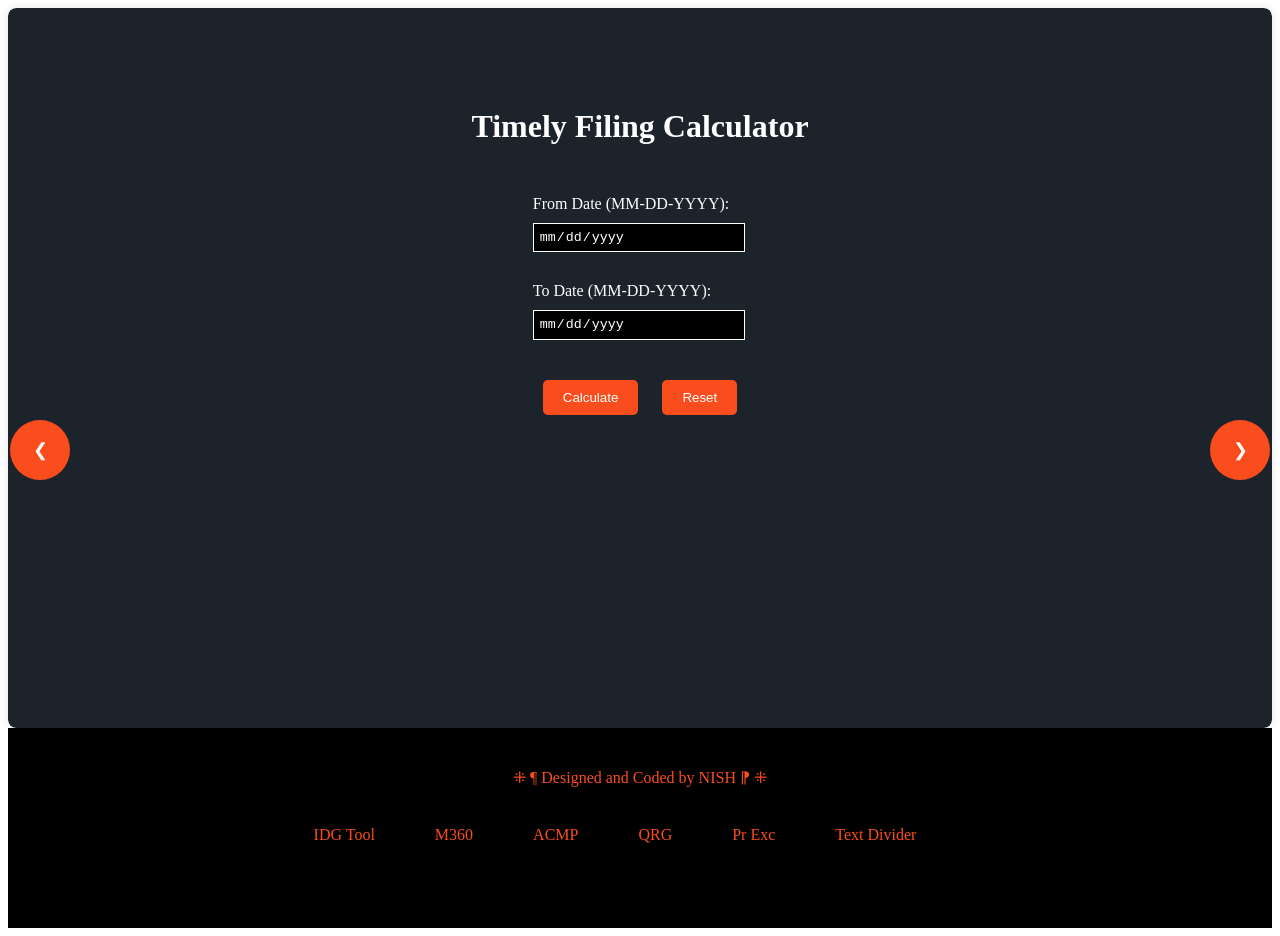
==== index.html @ aeee2701 "first commit" ====
<!DOCTYPE html>
<html lang="en">
<head>
	<meta charset="UTF-8">
	<meta name="viewport" content="width=device-width, initial-scale=1.0">
	<title>Calculator</title>
	<link rel="icon" href="./budget.png" type="image/x-icon">
	<link rel="stylesheet" href="./style.css">
</head>

<body>
<div class="carousel-container">

  <!-- Date Difference Calculator Section -->

  <div class="carousel-item active">
    <iframe src="./datediff/datediff.html"></iframe>
  </div>

  <!-- Julian Date Convertor -->

  <div class="carousel-item">
    <iframe src="./julianconvertor/JulianConvertor.html"></iframe>
  </div>

</div>
	
<!-- Previous and Next buttons -->
	<button class="prev" onclick="prevPage()">&#10094;</button>
	<button class="next" onclick="nextPage()">&#10095;</button>


<footer>
	<p class="nish">⁜ ¶ Designed and Coded by NISH ⁋ ⁜</p><be><br>
	<p>
	   	<a href="https://eshare.elevancehealth.com/home/sites/operations/getobject.cfm?objectID=37201821-1221-4245-8242-abc9aeb3e722" class="footer-link" target="_blank">IDG Tool</a>
		<a href="https://member360.corp.agp.ads/P360Prod/identityserver/local/login?signInId=b808c3bfc57b9f3250c67a2453a1b6a6" class="footer-link" target="_blank">M360</a>
	   	<a href="https://acmp.internal.das/acmp/um/dashboardHome" class="footer-link" target="_blank">ACMP</a>
	   	<a href="https://eshare.elevancehealth.com/home/" class="footer-link" target="_blank">QRG</a>
    	<a href="https://collaborate.wellpoint.com/:x:/r/sites/PSTrainingComms/_layouts/15/Doc.aspx?sourcedoc=%7B52DEB4DB-9C2C-4021-9D2D-7D0489608DA1%7D&file=2024036_Provider%20Penalty%20Exclusion%20List_Locked.xlsx&action=default&mobileredirect=true" class="footer-link" target="_blank">Pr Exc</a>
		<a href= "./textdivider/index.html" class="footer-link" target="_blank">Text Divider</a>
	</p>
</footer>

<script src="./main.js"></script>

</body>
</html>
---- style.css ----
body {
  font-family: roboto;
}  

.carousel-container {
  width: 100%;
  height: 80vh;	
  overflow: hidden;
  position: relative;
  border-radius: 8px;
  box-shadow: 0 0 10px rgba(0, 0, 0, 0.1);
}

/* Style for carousel items */
.carousel-item {
  display: none;
  transition: opacity 0.5s ease;
  height: 100%
}

/* Style for active carousel item */
.active {
  display: block;
}

/* Style for iframe */
iframe {
  border: none;
  width: 100%;
  height: 80vh;
  border-radius: 8px;
  overflow: hidden;
}

/* Style for buttons */
button {
  position: absolute;
  top: 50%;
  transform: translateY(-50%);
  background-color: #fa4d1d;
  color: #fff;
  border: none;
  border-radius: 50%;
  width: 60px;
  height: 60px;
  font-size: 18px;
  cursor: pointer;
  transition: background-color 0.3s ease;
}

button:hover {
  color: #fa4d1d;
      background-color: #fff;
}

/* Style for Previous button */
.prev {
  left: 10px;
}

/* Style for Next button */
.next {
      right: 10px;
}

footer {
  text-align: center;
  height: 20vh;
  padding: 10px 0;
  background-color: #000000;
}

footer p {
  color: #fa4d1d;
  display: flex;
  justify-content: center;	
  margin-bottom: 5px;
}

footer .nish {
margin-top: 30px
}

footer p .footer-link {
  color: #fa4d1d;
  text-decoration: none;
  padding-right: 50px;
  margin: 0 5px;
}
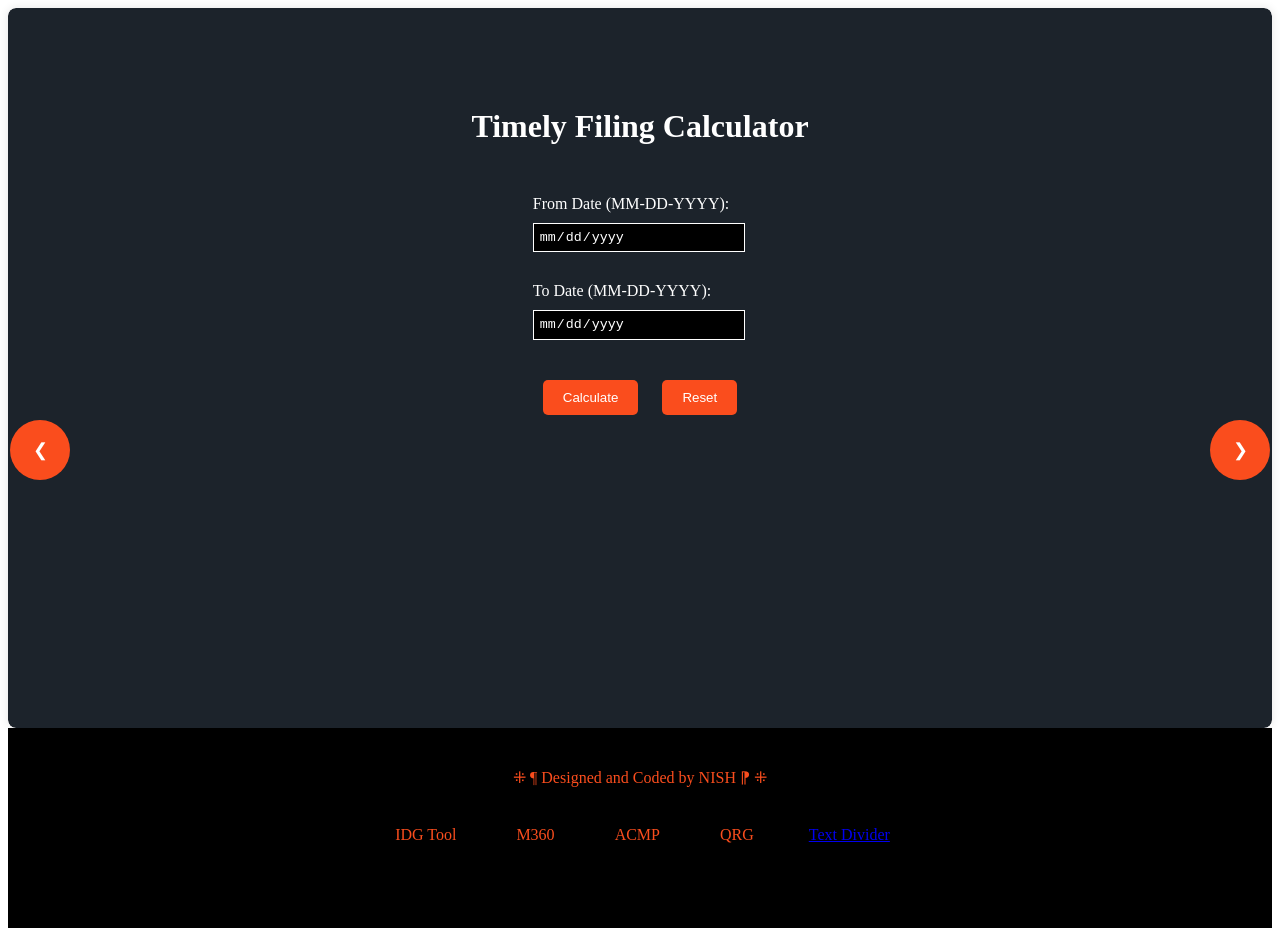
==== commit 3830e093: "Update index.html Provider Exclusion List Link has been update. --06/01/2024" ====
--- a/index.html
+++ b/index.html
@@ -37,8 +37,7 @@
 		<a href="https://member360.corp.agp.ads/P360Prod/identityserver/local/login?signInId=b808c3bfc57b9f3250c67a2453a1b6a6" class="footer-link" target="_blank">M360</a>
 	   	<a href="https://acmp.internal.das/acmp/um/dashboardHome" class="footer-link" target="_blank">ACMP</a>
 	   	<a href="https://eshare.elevancehealth.com/home/" class="footer-link" target="_blank">QRG</a>
-    	<a href="https://collaborate.wellpoint.com/:x:/r/sites/PSTrainingComms/_layouts/15/Doc.aspx?sourcedoc=%7B52DEB4DB-9C2C-4021-9D2D-7D0489608DA1%7D&file=2024036_Provider%20Penalty%20Exclusion%20List_Locked.xlsx&action=default&mobileredirect=true" class="footer-link" target="_blank">Pr Exc</a>
-		<a href= "./textdivider/index.html" class="footer-link" target="_blank">Text Divider</a>
+    	<a href="https://collaborate.wellpoint.com/:x:/r/sites/PSTrainingComms/_layouts/15/Doc.aspx?sourcedoc=%7BE476BA4C-5617-43E7-AFDC-C91FE5F7490E%7D&file=20240514_Provider%20Penalty%20Exclusion%20List%20-%20LOCKED.xlsx&action=default&mobileredirect=true" target="_blank">Text Divider</a>
 	</p>
 </footer>
 
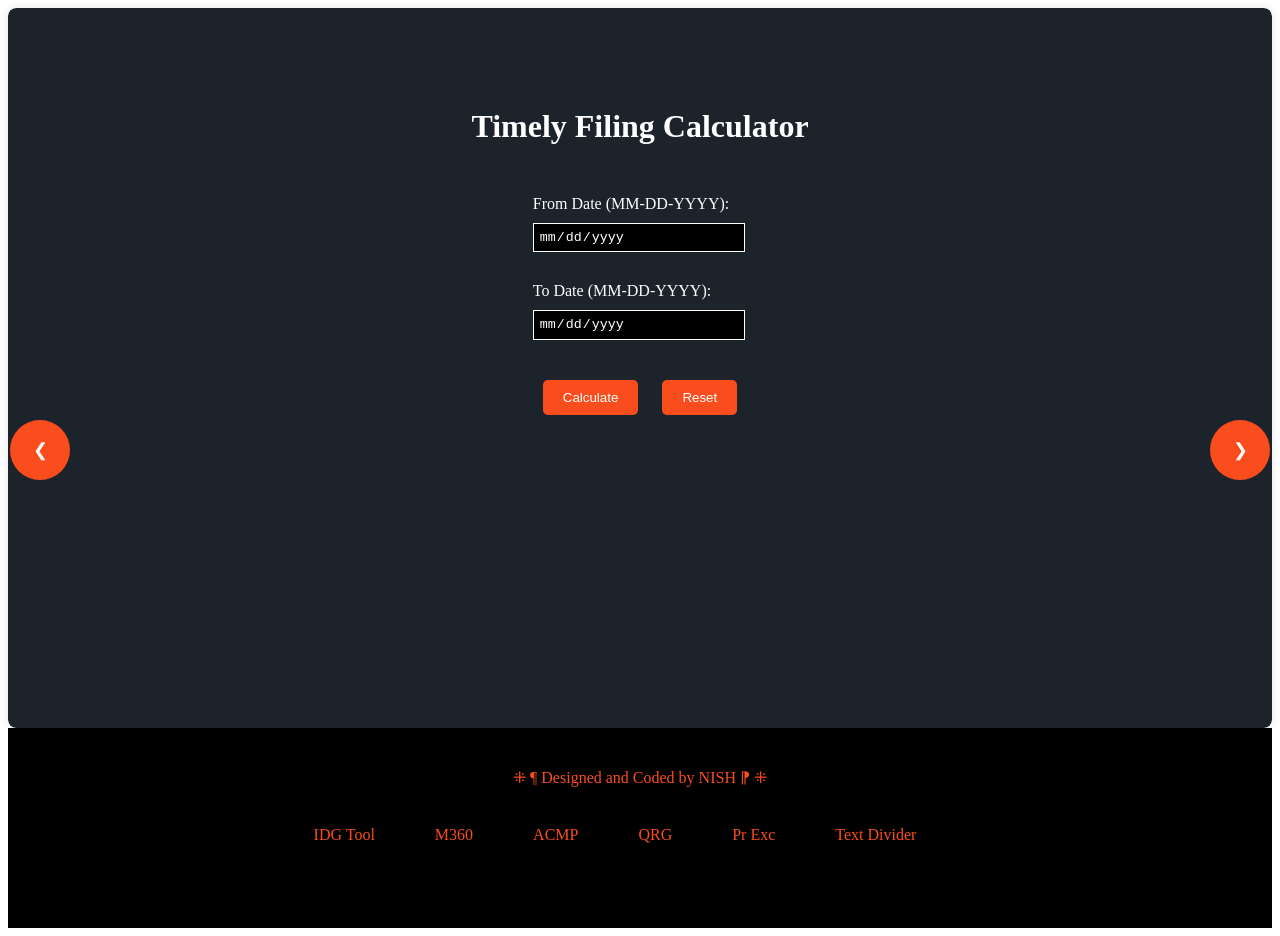
==== commit 9431f36a: "Update index.html Text Divider was removed, now restore. Prov. Exc. List Link has been updated. Comm" ====
--- a/index.html
+++ b/index.html
@@ -37,8 +37,19 @@
 		<a href="https://member360.corp.agp.ads/P360Prod/identityserver/local/login?signInId=b808c3bfc57b9f3250c67a2453a1b6a6" class="footer-link" target="_blank">M360</a>
 	   	<a href="https://acmp.internal.das/acmp/um/dashboardHome" class="footer-link" target="_blank">ACMP</a>
 	   	<a href="https://eshare.elevancehealth.com/home/" class="footer-link" target="_blank">QRG</a>
-    	<a href="https://collaborate.wellpoint.com/:x:/r/sites/PSTrainingComms/_layouts/15/Doc.aspx?sourcedoc=%7BE476BA4C-5617-43E7-AFDC-C91FE5F7490E%7D&file=20240514_Provider%20Penalty%20Exclusion%20List%20-%20LOCKED.xlsx&action=default&mobileredirect=true" target="_blank">Text Divider</a>
+    		<a href="https://collaborate.wellpoint.com/:x:/r/sites/PSTrainingComms/_layouts/15/Doc.aspx?sourcedoc=%7BE476BA4C-5617-43E7-AFDC-C91FE5F7490E%7D&file=20240514_Provider%20Penalty%20Exclusion%20List%20-%20LOCKED.xlsx&action=default&mobileredirect=true" class="footer-link" target="_blank">Pr Exc</a>
+		<a href= "./textdivider/index.html" class="footer-link" target="_blank">Text Divider</a>
 	</p>
+
+
+
+
+
+
+
+
+
+		
 </footer>
 
 <script src="./main.js"></script>
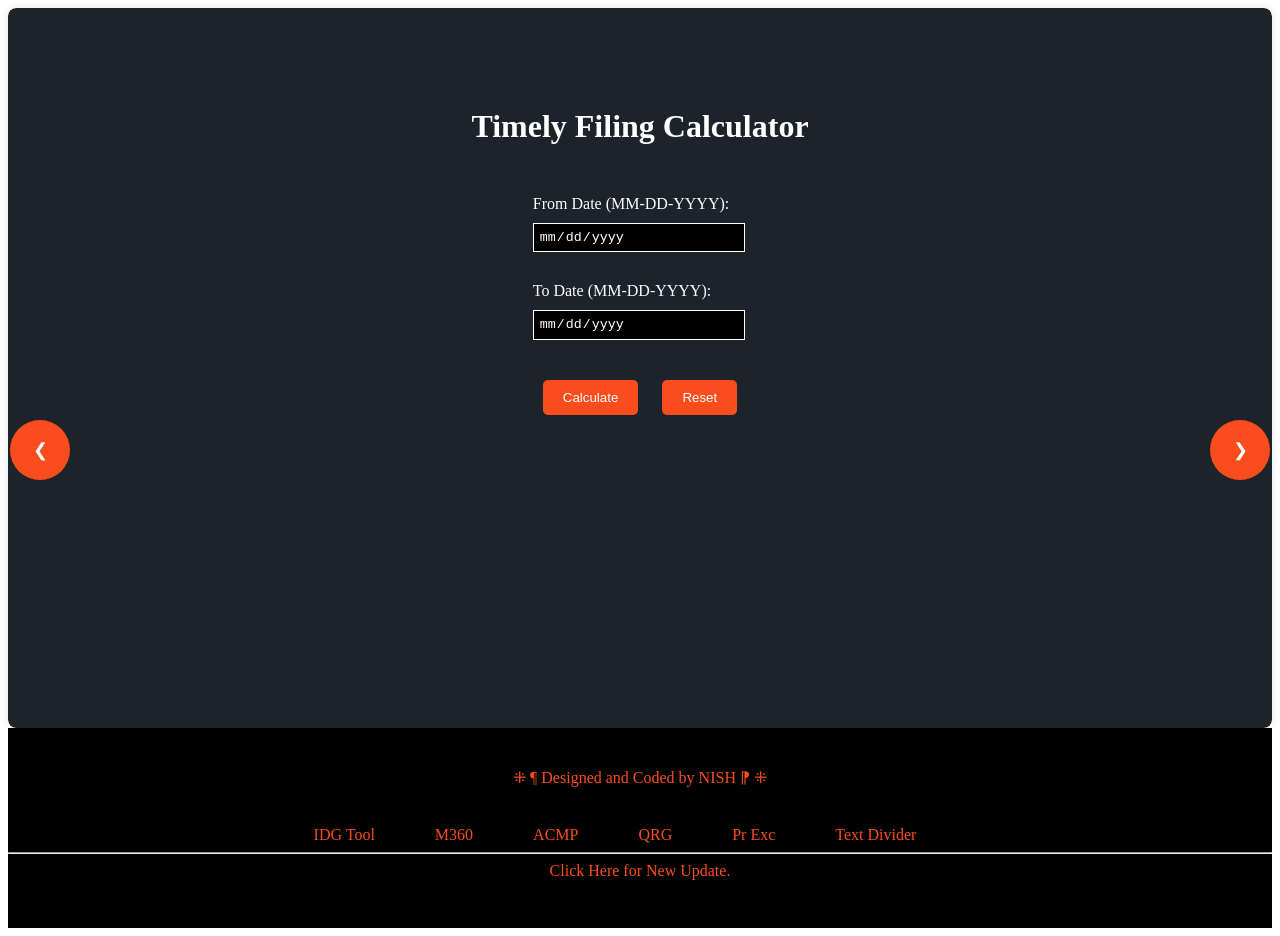
==== commit 26f096ee: "Link Update for new webpage" ====
--- a/index.html
+++ b/index.html
@@ -40,16 +40,10 @@
     		<a href="https://collaborate.wellpoint.com/:x:/r/sites/PSTrainingComms/_layouts/15/Doc.aspx?sourcedoc=%7BE476BA4C-5617-43E7-AFDC-C91FE5F7490E%7D&file=20240514_Provider%20Penalty%20Exclusion%20List%20-%20LOCKED.xlsx&action=default&mobileredirect=true" class="footer-link" target="_blank">Pr Exc</a>
 		<a href= "./textdivider/index.html" class="footer-link" target="_blank">Text Divider</a>
 	</p>
+	
+	<hr>
+	<a href="https://al72178.github.io/quickassist">Click Here for New Update.</a>
 
-
-
-
-
-
-
-
-
-		
 </footer>
 
 <script src="./main.js"></script>
--- a/style.css
+++ b/style.css
@@ -30,6 +30,11 @@
   height: 80vh;
   border-radius: 8px;
   overflow: hidden;
+}
+
+a {
+  text-decoration: none;
+  color: #fa4d1d;
 }
 
 /* Style for buttons */
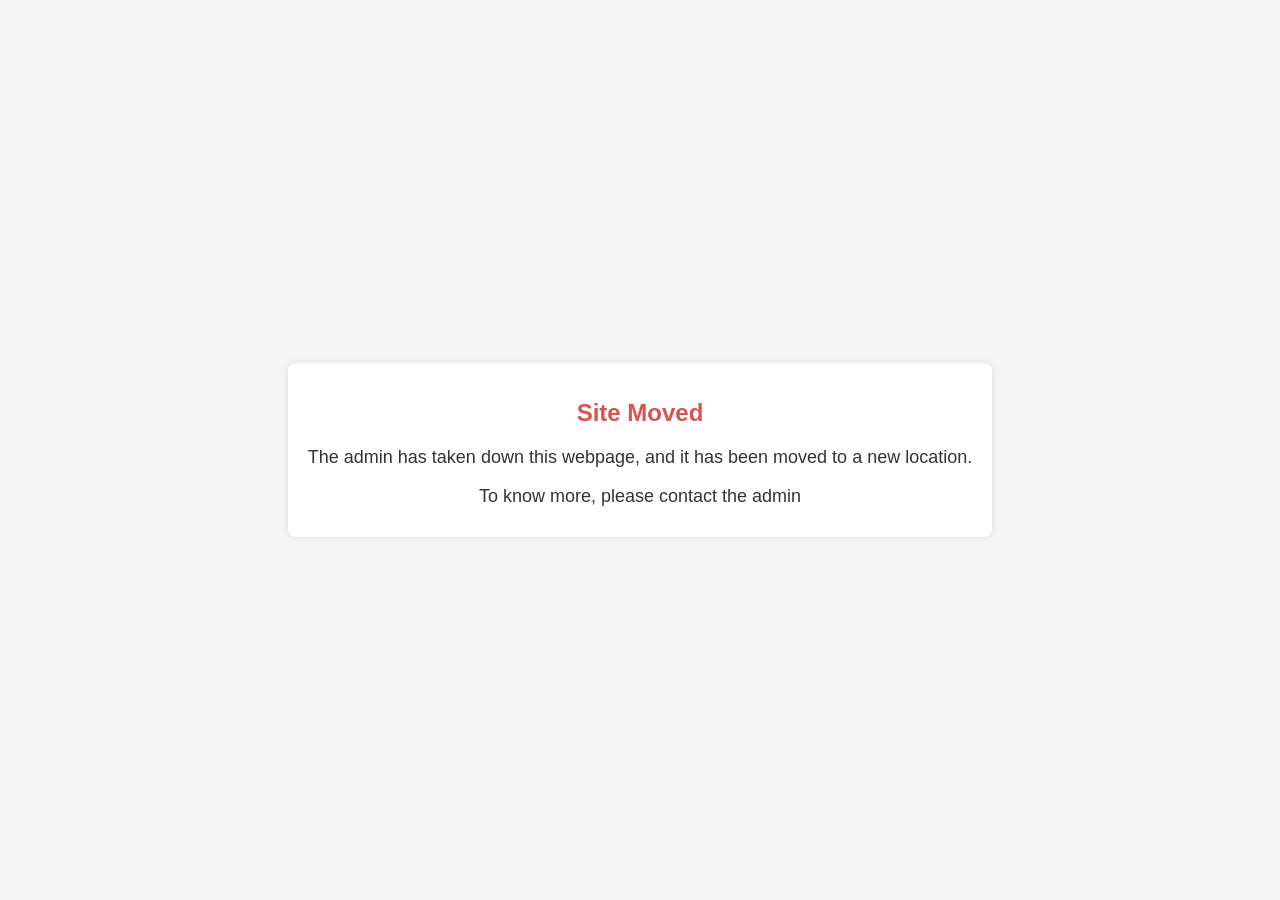
==== commit 4bbf8e46: "in" ====
--- a/index.html
+++ b/index.html
@@ -1,53 +1,52 @@
 <!DOCTYPE html>
 <html lang="en">
 <head>
-	<meta charset="UTF-8">
-	<meta name="viewport" content="width=device-width, initial-scale=1.0">
-	<title>Calculator</title>
-	<link rel="icon" href="./budget.png" type="image/x-icon">
-	<link rel="stylesheet" href="./style.css">
+    <meta charset="UTF-8">
+    <meta name="viewport" content="width=device-width, initial-scale=1.0">
+    <title>Site Moved</title>
+    <style>
+        body {
+            display: flex;
+            justify-content: center;
+            align-items: center;
+            height: 100vh;
+            margin: 0;
+            font-family: Arial, sans-serif;
+            background-color: #f5f5f5;
+            color: #333;
+        }
+        .notification {
+            text-align: center;
+            background-color: #fff;
+            padding: 20px;
+            border-radius: 8px;
+            box-shadow: 0 0 10px rgba(0, 0, 0, 0.1);
+        }
+        .notification h1 {
+            font-size: 24px;
+            margin-bottom: 20px;
+            color: #d9534f; /* Bootstrap Danger Color */
+        }
+        .notification p {
+            font-size: 18px;
+            margin-bottom: 10px;
+        }
+        .notification a {
+            color: #0275d8; /* Bootstrap Primary Color */
+            text-decoration: none;
+            font-weight: bold;
+        }
+        .notification a:hover {
+            text-decoration: underline;
+        }
+    </style>
 </head>
-
 <body>
-<div class="carousel-container">
-
-  <!-- Date Difference Calculator Section -->
-
-  <div class="carousel-item active">
-    <iframe src="./datediff/datediff.html"></iframe>
-  </div>
-
-  <!-- Julian Date Convertor -->
-
-  <div class="carousel-item">
-    <iframe src="./julianconvertor/JulianConvertor.html"></iframe>
-  </div>
-
-</div>
-	
-<!-- Previous and Next buttons -->
-	<button class="prev" onclick="prevPage()">&#10094;</button>
-	<button class="next" onclick="nextPage()">&#10095;</button>
-
-
-<footer>
-	<p class="nish">⁜ ¶ Designed and Coded by NISH ⁋ ⁜</p><be><br>
-	<p>
-	   	<a href="https://eshare.elevancehealth.com/home/sites/operations/getobject.cfm?objectID=37201821-1221-4245-8242-abc9aeb3e722" class="footer-link" target="_blank">IDG Tool</a>
-		<a href="https://member360.corp.agp.ads/P360Prod/identityserver/local/login?signInId=b808c3bfc57b9f3250c67a2453a1b6a6" class="footer-link" target="_blank">M360</a>
-	   	<a href="https://acmp.internal.das/acmp/um/dashboardHome" class="footer-link" target="_blank">ACMP</a>
-	   	<a href="https://eshare.elevancehealth.com/home/" class="footer-link" target="_blank">QRG</a>
-    		<a href="https://collaborate.wellpoint.com/:x:/r/sites/PSTrainingComms/_layouts/15/Doc.aspx?sourcedoc=%7BE476BA4C-5617-43E7-AFDC-C91FE5F7490E%7D&file=20240514_Provider%20Penalty%20Exclusion%20List%20-%20LOCKED.xlsx&action=default&mobileredirect=true" class="footer-link" target="_blank">Pr Exc</a>
-		<a href= "./textdivider/index.html" class="footer-link" target="_blank">Text Divider</a>
-	</p>
-	
-	<hr>
-	<a href="https://al72178.github.io/quickassist">Click Here for New Update.</a>
-
-</footer>
-
-<script src="./main.js"></script>
-
+    <a href="./datediff/datediff.html"></a>
+    <div class="notification">
+        <h1>Site Moved</h1>
+        <p>The admin has taken down this webpage, and it has been moved to a new location.</p>
+        <p>To know more, please contact the admin</a></p>
+    </div>
 </body>
-</html>
-
+</html>
